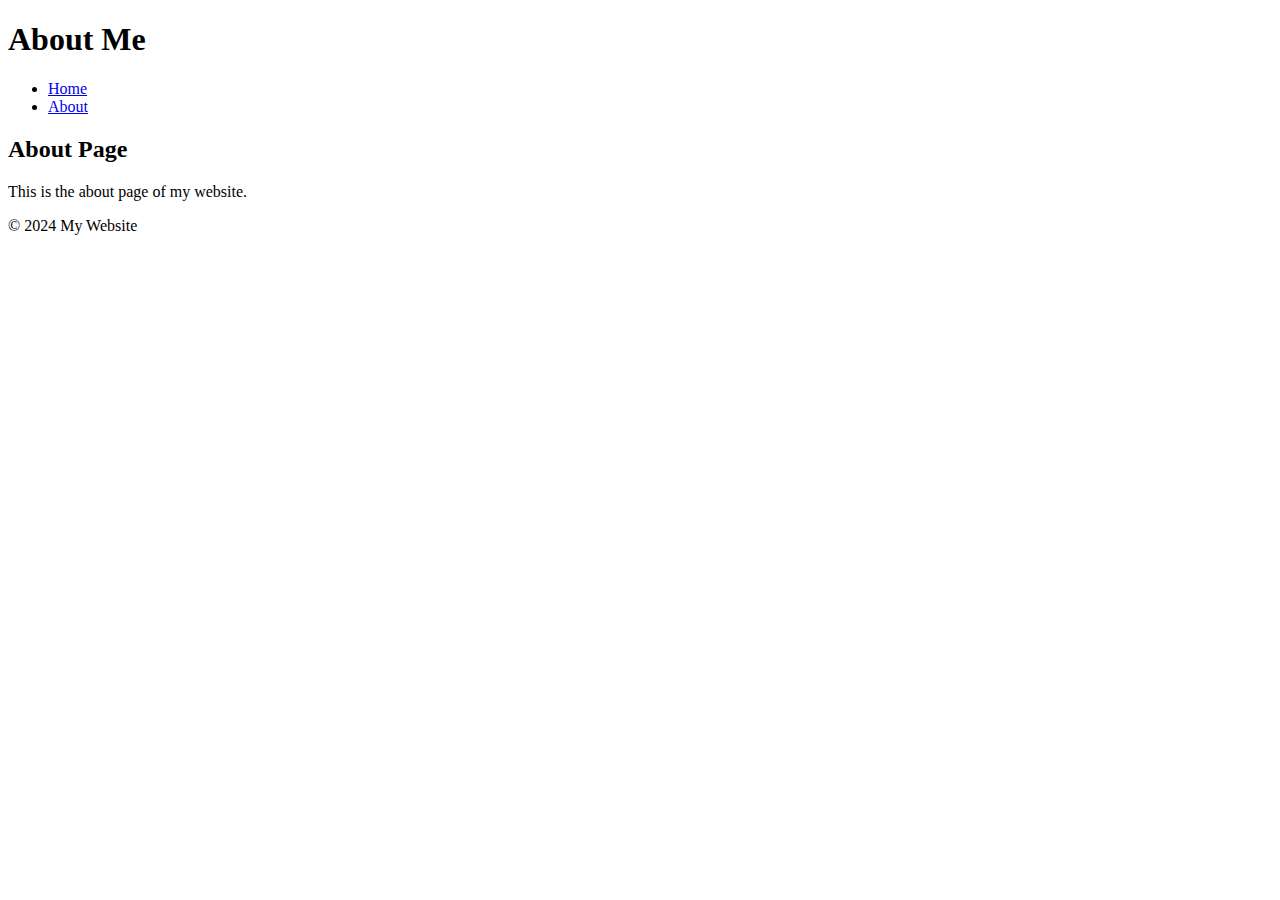
==== about.html @ 74655578 "Create about.html" ====
<!DOCTYPE html>
<html lang="en">
<head>
  <meta charset="UTF-8">
  <meta name="viewport" content="width=device-width, initial-scale=1.0">
  <title>About Page</title>
  <link rel="stylesheet" href="styles.css">
</head>
<body>
  <header>
    <h1>About Me</h1>
    <nav>
      <ul>
        <li><a href="index.html">Home</a></li>
        <li><a href="about.html">About</a></li>
      </ul>
    </nav>
  </header>
  <main>
    <h2>About Page</h2>
    <p>This is the about page of my website.</p>
  </main>
  <footer>
    <p>&copy; 2024 My Website</p>
  </footer>
  <script src="script.js"></script>
</body>
</html>
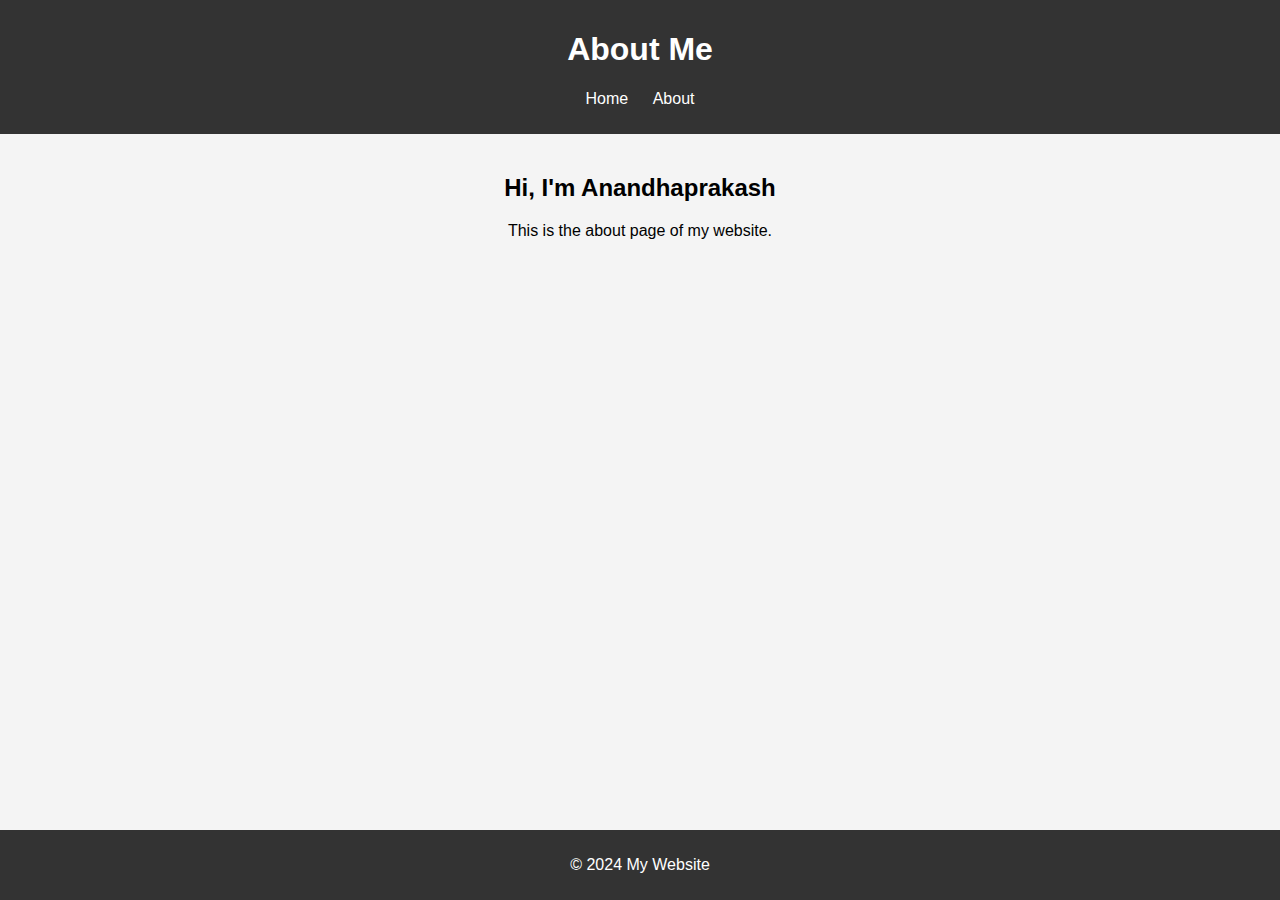
==== commit cb643da3: "Update about.html" ====
--- a/about.html
+++ b/about.html
@@ -17,7 +17,7 @@
     </nav>
   </header>
   <main>
-    <h2>About Page</h2>
+    <h2>Hi, I'm Anandhaprakash</h2>
     <p>This is the about page of my website.</p>
   </main>
   <footer>
@@ -26,3 +26,4 @@
   <script src="script.js"></script>
 </body>
 </html>
+
--- a/styles.css
+++ b/styles.css
@@ -0,0 +1,37 @@
+body {
+  font-family: Arial, sans-serif;
+  margin: 0;
+  padding: 0;
+  background-color: #f4f4f4;
+}
+header {
+  background: #333;
+  color: #fff;
+  padding: 10px 0;
+  text-align: center;
+}
+nav ul {
+  list-style-type: none;
+  padding: 0;
+}
+nav ul li {
+  display: inline;
+  margin: 0 10px;
+}
+nav ul li a {
+  color: #fff;
+  text-decoration: none;
+}
+main {
+  padding: 20px;
+  text-align: center;
+}
+footer {
+  background: #333;
+  color: #fff;
+  text-align: center;
+  padding: 10px 0;
+  position: fixed;
+  width: 100%;
+  bottom: 0;
+}
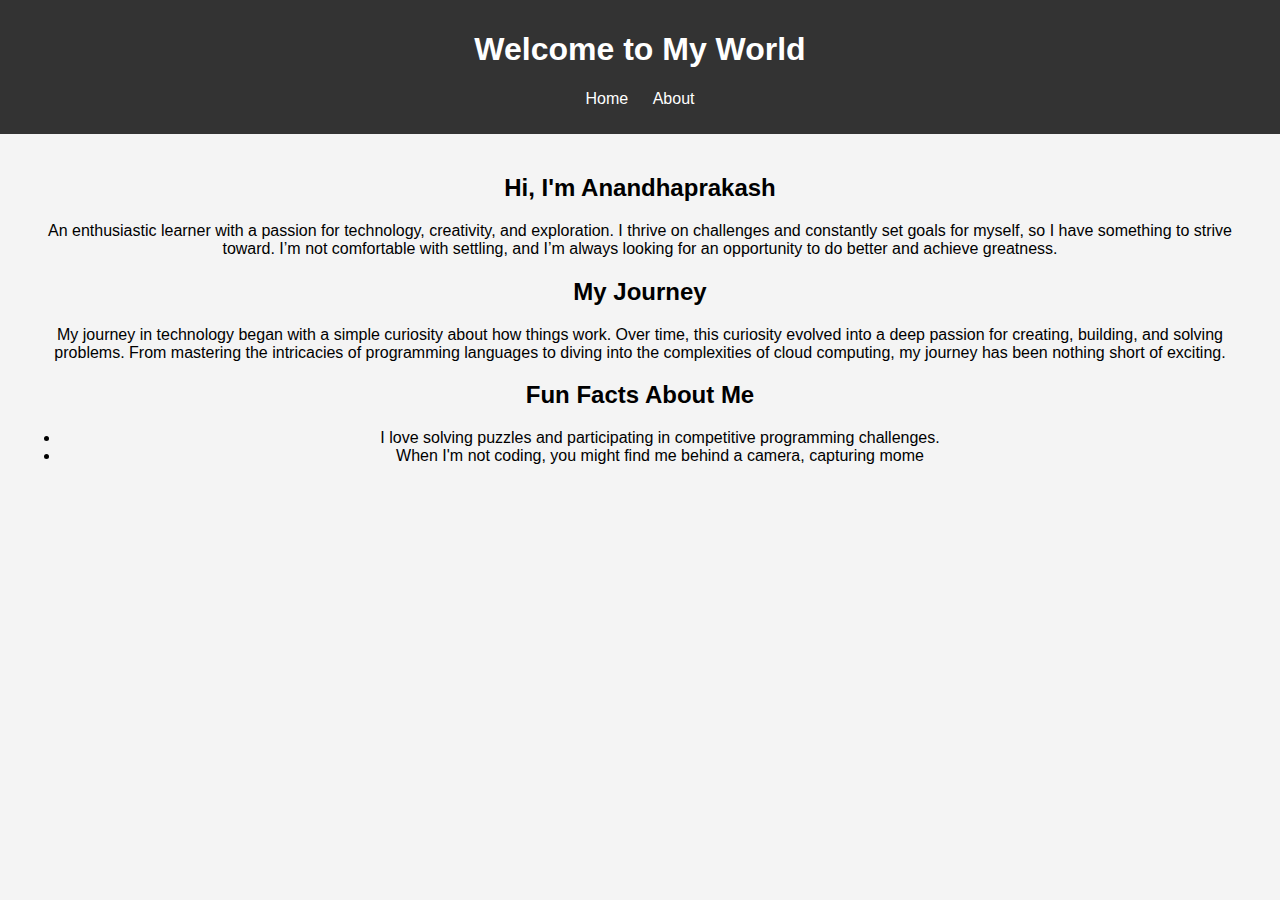
==== commit 3809fff2: "Update about.html" ====
--- a/about.html
+++ b/about.html
@@ -3,12 +3,12 @@
 <head>
   <meta charset="UTF-8">
   <meta name="viewport" content="width=device-width, initial-scale=1.0">
-  <title>About Page</title>
+  <title>About Me</title>
   <link rel="stylesheet" href="styles.css">
 </head>
 <body>
   <header>
-    <h1>About Me</h1>
+    <h1>Welcome to My World</h1>
     <nav>
       <ul>
         <li><a href="index.html">Home</a></li>
@@ -17,13 +17,20 @@
     </nav>
   </header>
   <main>
-    <h2>Hi, I'm Anandhaprakash</h2>
-    <p>This is the about page of my website.</p>
-  </main>
-  <footer>
-    <p>&copy; 2024 My Website</p>
-  </footer>
-  <script src="script.js"></script>
-</body>
-</html>
+    <section class="intro">
+      <h2>Hi, I'm Anandhaprakash</h2>
+      <p>An enthusiastic learner with a passion for technology, creativity, and exploration. I thrive on challenges and constantly set goals for myself, so I have something to strive toward. I’m not comfortable with settling, and I’m always looking for an opportunity to do better and achieve greatness.</p>
+    </section>
 
+    <section class="my-journey">
+      <h2>My Journey</h2>
+      <p>My journey in technology began with a simple curiosity about how things work. Over time, this curiosity evolved into a deep passion for creating, building, and solving problems. From mastering the intricacies of programming languages to diving into the complexities of cloud computing, my journey has been nothing short of exciting.</p>
+    </section>
+
+    <section class="fun-facts">
+      <h2>Fun Facts About Me</h2>
+      <ul>
+        <li>I love solving puzzles and participating in competitive programming challenges.</li>
+        <li>When I'm not coding, you might find me behind a camera, capturing mome
+
+
